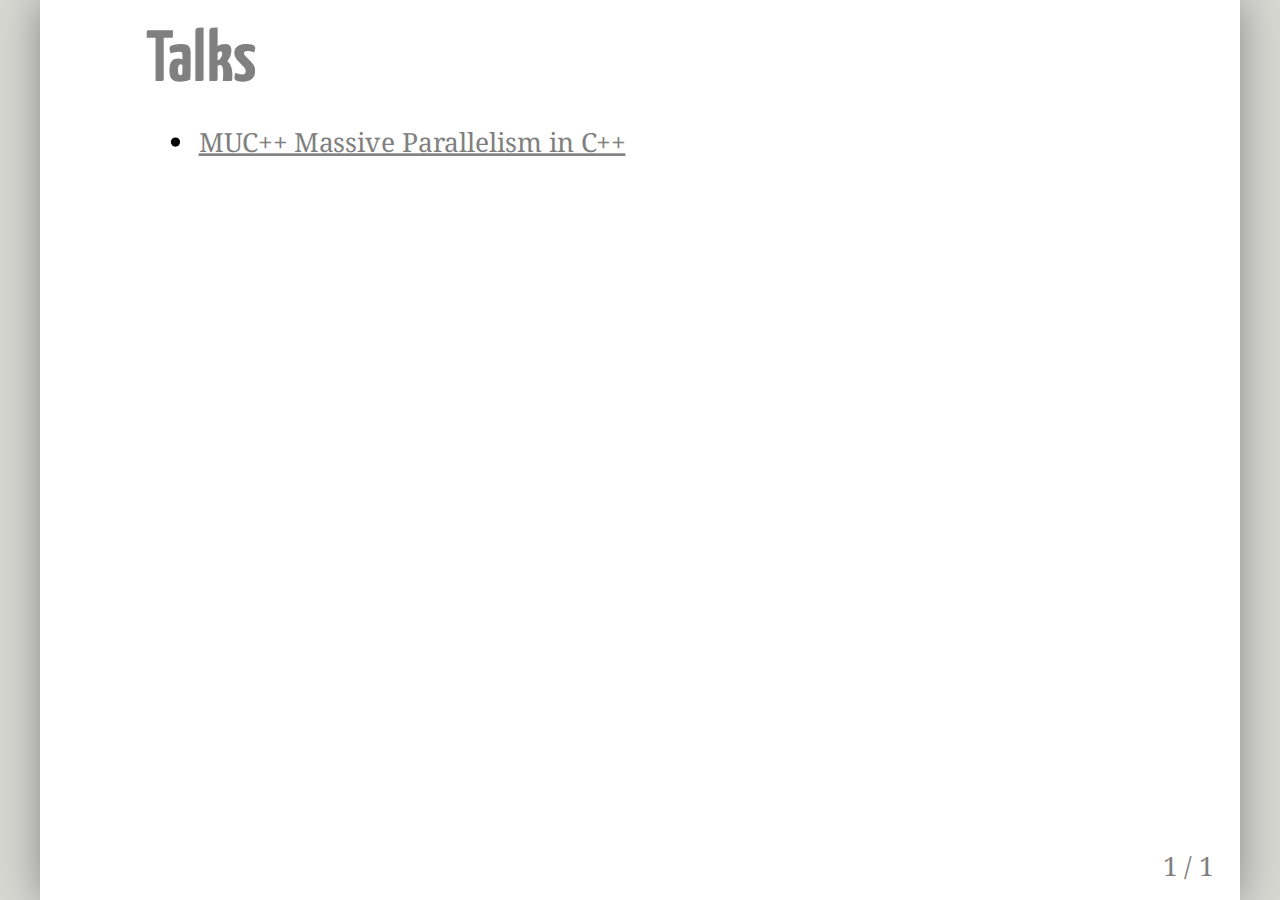
==== index.html @ f308c58d "Adding slide index" ====
<html>
    <head>
        <link rel="stylesheet" type="text/css" href="./style.css">
        <meta http-equiv="content-type" content="text/html; charset=utf-8" />
        <title></title>
        <meta name="apple-mobile-web-app-capable" content="yes">
        <script src="./js/remark-latest.min.js"></script>
        <script src="./js/jquery-3.1.0.js"></script>
    </head>
    <body>
        <script>
            var slideshow = remark.create(
                {
                    sourceUrl: 'README.md',
                    highlightLanguage: 'cpp',
                    highlightLines: true,
                    highlightStyle: 'github'
                }
            );
            slideshow.on('afterShowSlide', function (slide) {
                if ($("div.remark-slide-content").find("div.logo").length == 0)
                {
                    var stellar = "<img src=\"./stellar.svg\" class=\"logo-img\"></img>";
                    var fau = "<img src=\"./fau-logo-tech.png\" class=\"logo-img-fau\"></img>";
                    var cscs = "<img src=\"./CSCS_2_CMYK.jpg\" class=\"logo-img-cscs\"></img>";
                    var ethz = "<img src=\"./eth_logo_kurz_pos.jpg\" class=\"logo-img-ethz\"></img>";
                    var lsu  = "<img src=\"./lsu_purple.png\" class=\"logo-img-lsu\"></img>";
                    var logo = $("<div class=\"logo\">" + stellar + fau + cscs + ethz + lsu + "</div>")
                    $("div.remark-slide-content").append(logo);
                }
            });
        </script>
    </body>
</html>
---- style.css ----
@import url(https://fonts.googleapis.com/css?family=Droid+Serif);
@import url(https://fonts.googleapis.com/css?family=Yanone+Kaffeesatz);

body {
    font-family: 'Droid Serif';
}
h1, h2, h3 {
    font-family: 'Yanone Kaffeesatz';
    /*font-weight: 400;*/
    margin-bottom: 10pt;
    margin-top: 0;
    color: gray;
}

img {
    width: 100%;
}

a {
    color: gray;
}

thead tr th {
    /*background-color: lightgray;*/
    border-bottom: 2px solid lightgray;
}

tbody tr td:first-child {
    padding-right: 10px;
}

tbody tr:last-child td {
    border-bottom: 2px solid lightgray;
}
/*
.remark-slide-content {
    background-image: url(./stellar.svg);
    background-position: 10% 98%;
    background-size: 155pt 20pt;
}
*/

.remark-code {
    font-size: 11pt;
}

/* Two-column layout */
.left-column {
width: 50%;
float: left;
}
.right-column {
width: 50%;
float: right;
}

.logo {
    position: absolute;
    left: 0;
    bottom: 10pt;
    width: 100%;
    height: 30pt;
    /*float: left;*/
    margin: 0px;
    padding: 0px;
}

.logo-img {
    margin-left: 20px;
    display: inline-block;
    position: relative;
    width: 20%;
    transform: translate(0, -30%);
}

.logo-img-cscs {
    margin-left: 20px;
    display: inline-block;
    position: relative;
    height: 30pt;
    width: 74pt;
}

.logo-img-fau {
    margin-left: 20px;
    display: inline-block;
    position: relative;
    height: 20pt;
    width: 34pt;
    transform: translate(0, -5px);
}

.logo-img-ethz {
    margin-left: 20px;
    display: inline-block;
    position: relative;
    height: 12px;
    width: 64px;
    transform: translate(0, -15px);
}

.logo-img-lsu {
    margin-left: 20px;
    display: inline-block;
    position: relative;
    height: 12px;
    width: 64px;
    transform: translate(0, -15px);
}

.crop {
    overflow: hidden;
}

.crop img {
    margin: -60px 0 0 0;
}
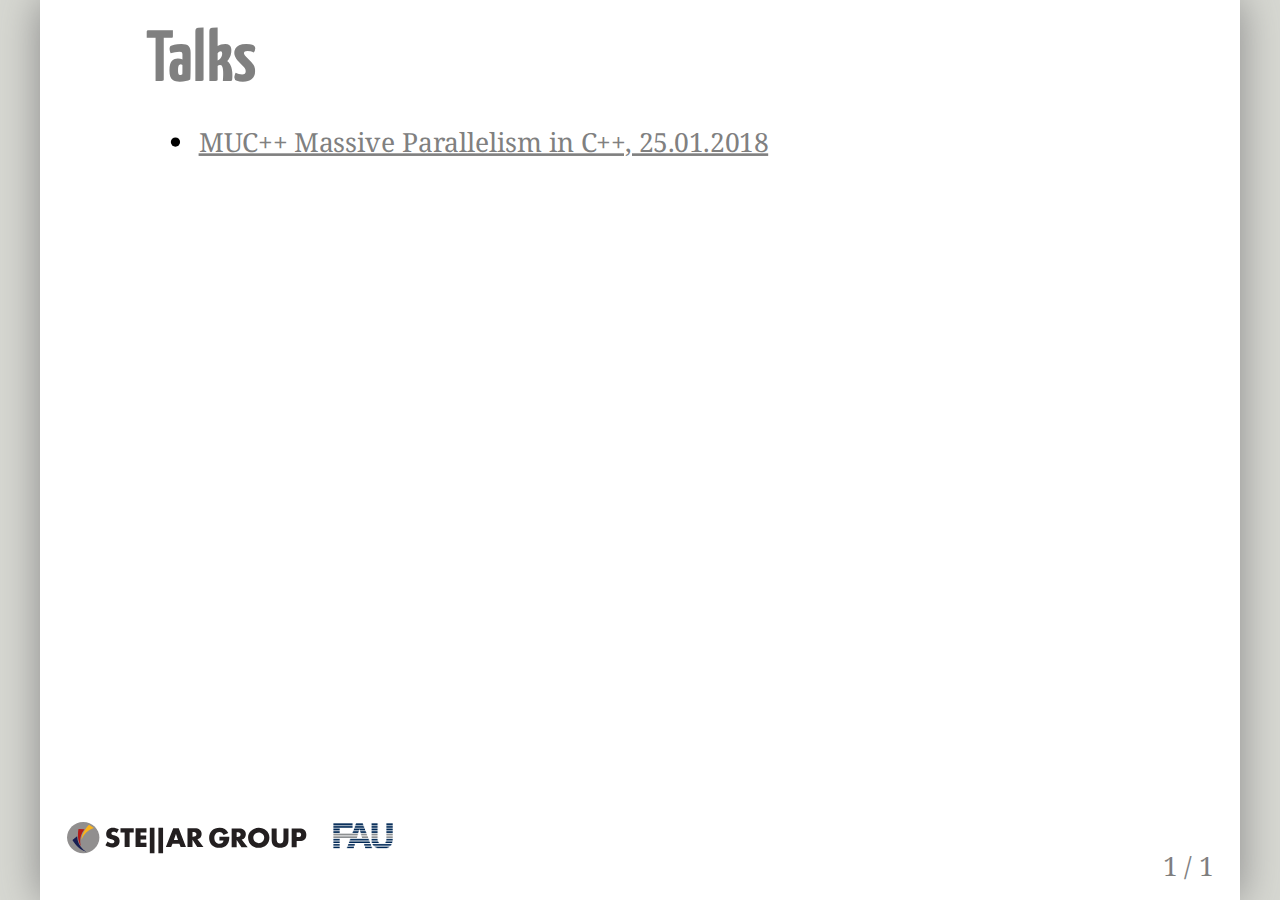
==== commit c1139d83: "Updating index" ====
--- a/index.html
+++ b/index.html
@@ -5,7 +5,7 @@
         <title></title>
         <meta name="apple-mobile-web-app-capable" content="yes">
         <script src="./js/remark-latest.min.js"></script>
-        <script src="./js/jquery-3.1.0.js"></script>
+        <script src="./js/jquery-3.3.1.min.js"></script>
     </head>
     <body>
         <script>
@@ -22,10 +22,7 @@
                 {
                     var stellar = "<img src=\"./stellar.svg\" class=\"logo-img\"></img>";
                     var fau = "<img src=\"./fau-logo-tech.png\" class=\"logo-img-fau\"></img>";
-                    var cscs = "<img src=\"./CSCS_2_CMYK.jpg\" class=\"logo-img-cscs\"></img>";
-                    var ethz = "<img src=\"./eth_logo_kurz_pos.jpg\" class=\"logo-img-ethz\"></img>";
-                    var lsu  = "<img src=\"./lsu_purple.png\" class=\"logo-img-lsu\"></img>";
-                    var logo = $("<div class=\"logo\">" + stellar + fau + cscs + ethz + lsu + "</div>")
+                    var logo = $("<div class=\"logo\">" + stellar + fau + "</div>")
                     $("div.remark-slide-content").append(logo);
                 }
             });
